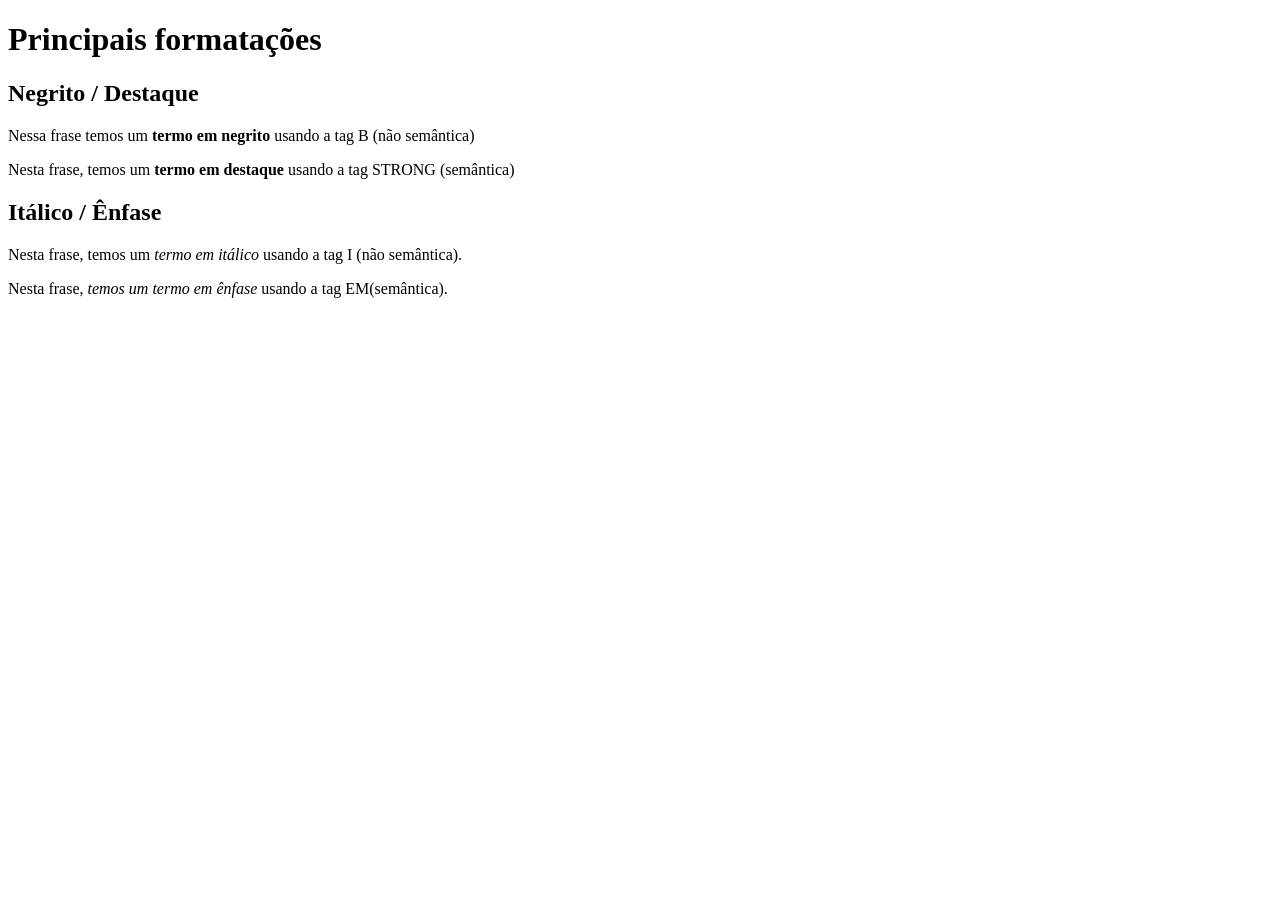
==== ex008/index.html @ 72b29aec "Add files via upload" ====
<!DOCTYPE html>
<html lang="pt-br">
<head>
    <meta charset="UTF-8">
    <meta name="viewport" content="width=device-width, initial-scale=1.0">
    <link rel="shortcut icon" href="HTML.png" type="image/x-icon">
    <title>Formatação de Textos</title>
</head>
<body>
    <h1>Principais formatações</h1>
    <h2>Negrito / Destaque</h2>
    <p>Nessa frase temos um <b>termo em negrito </b>usando a tag B (não semântica)</p>
    <p>Nesta frase, temos um <strong> termo em destaque</strong> usando a tag STRONG (semântica) </p>
    <h2>Itálico / Ênfase</h2>
    <p>Nesta frase, temos um <i>termo em itálico</i> usando a tag I (não semântica).</p>
    <p>Nesta frase, <em>temos um termo em ênfase</em> usando a tag EM(semântica).</p>
</body>
</html>
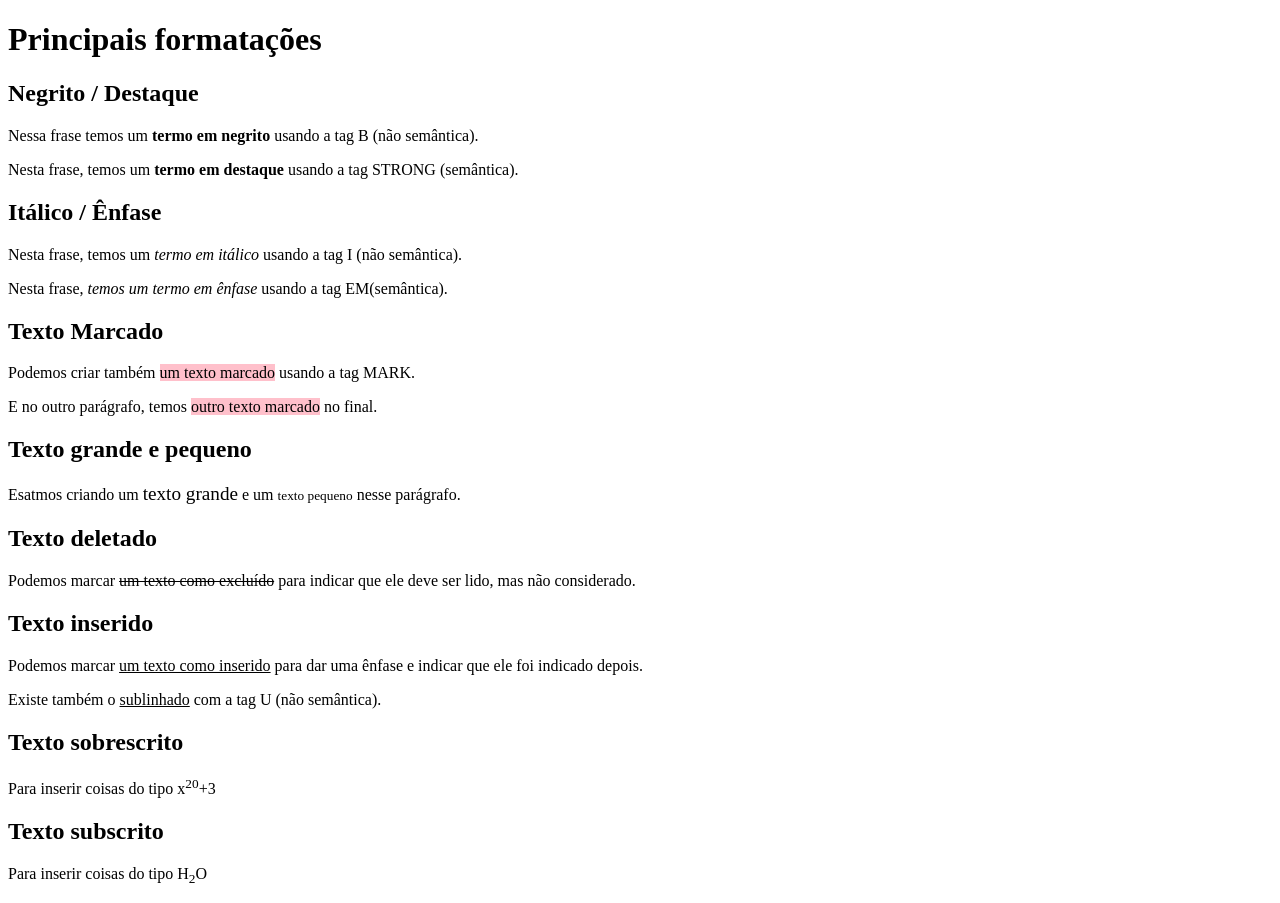
==== commit 8c613e1d: "Update index.html" ====
--- a/ex008/index.html
+++ b/ex008/index.html
@@ -5,14 +5,33 @@
     <meta name="viewport" content="width=device-width, initial-scale=1.0">
     <link rel="shortcut icon" href="HTML.png" type="image/x-icon">
     <title>Formatação de Textos</title>
+    <style>
+        mark{
+            background-color: pink ;
+        }
+    </style>
 </head>
 <body>
     <h1>Principais formatações</h1>
     <h2>Negrito / Destaque</h2>
-    <p>Nessa frase temos um <b>termo em negrito </b>usando a tag B (não semântica)</p>
-    <p>Nesta frase, temos um <strong> termo em destaque</strong> usando a tag STRONG (semântica) </p>
+    <p>Nessa frase temos um <b>termo em negrito </b>usando a tag B (não semântica).</p>
+    <p>Nesta frase, temos um <strong> termo em destaque</strong> usando a tag STRONG (semântica). </p>
     <h2>Itálico / Ênfase</h2>
     <p>Nesta frase, temos um <i>termo em itálico</i> usando a tag I (não semântica).</p>
     <p>Nesta frase, <em>temos um termo em ênfase</em> usando a tag EM(semântica).</p>
+    <h2>Texto Marcado</h2>
+    <p>Podemos criar também <mark>um texto marcado</mark> usando a tag MARK.</p>
+    <p>E no outro parágrafo, temos <mark> outro texto marcado</mark> no final.</p>
+    <h2>Texto grande e pequeno</h2>
+    <p>Esatmos criando um <big>texto grande</big> e um <small>texto pequeno</small> nesse parágrafo.</p><!--big funciona mas já está absuleto ou seja logo ira parar de funcionar!-->
+    <h2>Texto deletado</h2>
+    <p>Podemos marcar <del>um texto como excluído</del> para indicar que ele deve ser lido, mas não considerado.</p>
+    <h2>Texto inserido</h2>
+    <p>Podemos marcar <ins>um texto como inserido</ins> para dar uma ênfase e indicar que ele foi indicado depois.</p>
+    <p>Existe também o <u>sublinhado</u> com a tag U (não semântica).</p>
+    <h2>Texto sobrescrito</h2>
+    <p>Para inserir coisas do tipo x<sup>20</sup>+3</p>
+    <h2>Texto subscrito</h2>
+    <p>Para inserir coisas do tipo H<sub>2</sub>O</p>
 </body>
-</html>+</html>
